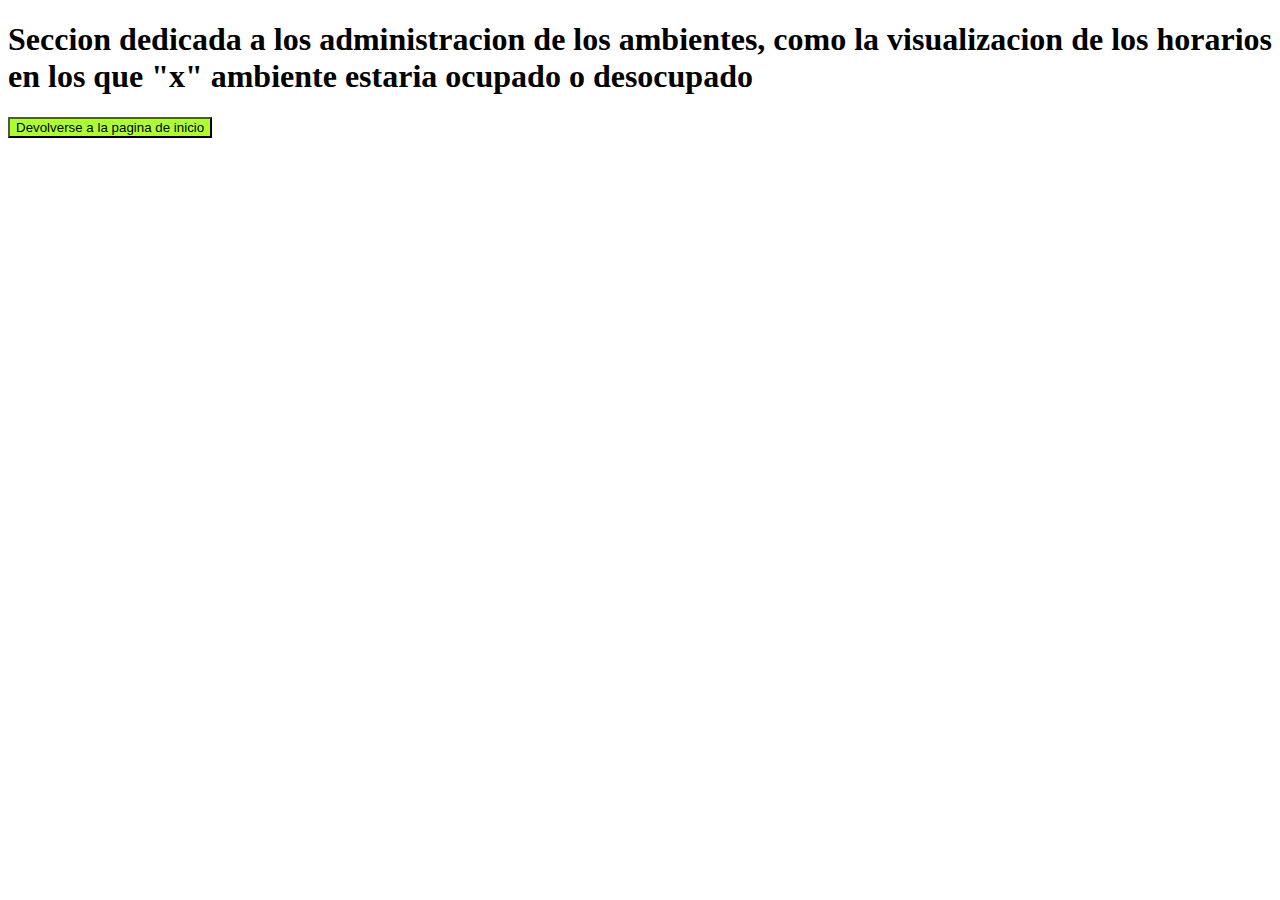
==== Ambientes/Ambientes.html @ 93f34c56 "primera subida}" ====
<!DOCTYPE html>
<html lang="en">
<head>
    <meta charset="UTF-8">
    <meta name="viewport" content="width=device-width, initial-scale=1.0">
    <title>Document</title>
</head>
<body>
    <h1>Seccion dedicada a los administracion de los ambientes, como la visualizacion de los horarios en los que "x" ambiente estaria ocupado o desocupado</h1>
    <button style="background-color: greenyellow;"><a style="color: rgb(0, 0, 0); text-decoration: none; " href="../Inicio.html">Devolverse a la pagina de inicio</a></button>
</body>
</html>
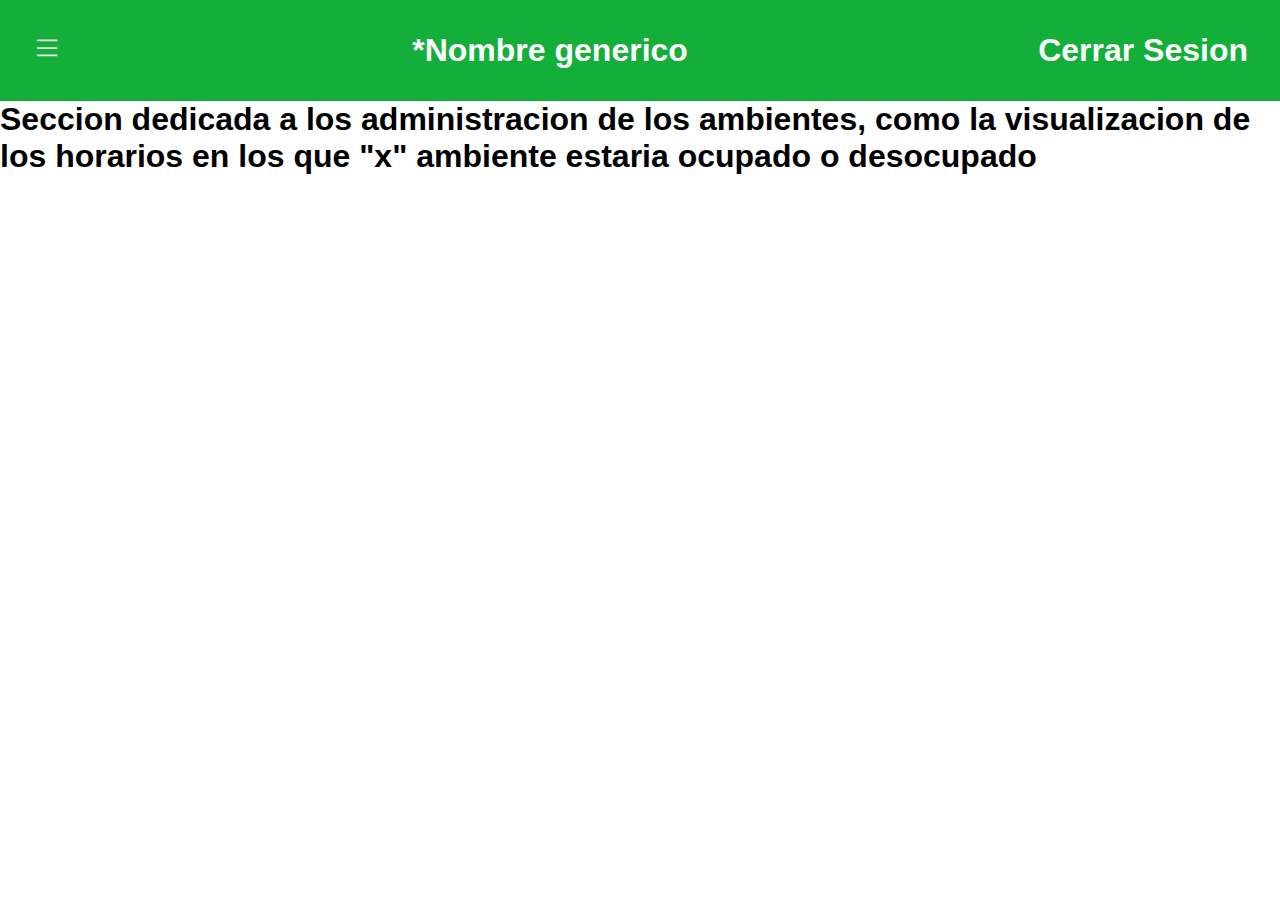
==== commit 0c59da52: "segunda_subida" ====
--- a/Ambientes/Ambientes.html
+++ b/Ambientes/Ambientes.html
@@ -3,10 +3,51 @@
 <head>
     <meta charset="UTF-8">
     <meta name="viewport" content="width=device-width, initial-scale=1.0">
-    <title>Document</title>
+    <title>Ambientes</title>
+    <link rel="stylesheet" href="../Css/style.css">
+    <link rel="stylesheet" href="https://cdn.jsdelivr.net/npm/bootstrap-icons@1.11.3/font/bootstrap-icons.min.css">
+
 </head>
 <body>
-    <h1>Seccion dedicada a los administracion de los ambientes, como la visualizacion de los horarios en los que "x" ambiente estaria ocupado o desocupado</h1>
-    <button style="background-color: greenyellow;"><a style="color: rgb(0, 0, 0); text-decoration: none; " href="../Inicio.html">Devolverse a la pagina de inicio</a></button>
+    <!-- Header -->
+    <header>
+        <div><button id="abrir" class="Abrir-Nav" ><i class="bi bi-list"></i></button></div>
+        <div class="Logo">*Nombre generico</div>
+        <div class="Logo" style="cursor: pointer;" >Cerrar Sesion</div>
+    </header>
+        <!-- Barra de navegacion -->
+        <nav class=" " id="nav">
+            <ul>
+                <div style="border-bottom: solid rgb(226, 226, 226); margin-bottom:5rem ;">
+                    <button class="Cerrar-Nav" id="cerrar"><i class="bi bi-x-lg"></i></button>
+                </div>
+                
+                <li><a href="../index.html" style="border-top: solid white;">
+                    <p><i class="bi bi-house-fill">Inicio</i></p>
+                </a></li>
+
+                <li><a href="../Bloques/Bloques.html">
+                    <p><i class="bi bi-building"></i>Bloques</p>
+                </a></li>
+
+                <li><a href="../Ambientes/Ambientes.html">
+                    <p><i class="bi bi-door-open-fill"></i>Ambientes</p>
+                </a></li>
+
+                <li><a href="../Notificaciones/Notificaciones.html">
+                    <p><i class="bi bi-bell-fill"></i>Notificaciones</p>
+                </a></li>
+
+                <li><a href="../Ayuda/Ayuda.html">
+                    <p><i class="bi bi-question-lg"></i>Ayuda</p>
+                </a></li>
+            </ul>
+        </nav>
+
+    <!-- Contenido Principal -->
+    <main> 
+        <h1>Seccion dedicada a los administracion de los ambientes, como la visualizacion de los horarios en los que "x" ambiente estaria ocupado o desocupado</h1>
+    </main>
+    <script src="../script.js"></script>
 </body>
 </html>--- a/Css/style.css
+++ b/Css/style.css
@@ -0,0 +1,190 @@
+*{
+    margin: 0;
+    padding: 0;
+    box-sizing: border-box;
+    font-family: sans-serif;
+    list-style: none;
+    text-decoration: none;
+}
+
+/* Parte de arriba */
+header{
+    background-color: rgb(20, 175, 59); 
+    display: flex;
+    justify-content: space-between;
+}
+button{  
+    /* Permite ajustar comodamente todos los botones */
+    background: 0;
+    border: 0;
+    cursor: pointer;
+}
+.Abrir-Nav{
+    font-size: 30px;
+    padding: 2rem;
+    color: #e1e1e1;
+}
+
+.Logo{
+    font-weight: 900;
+    color: #fcfcfc;
+    font-size: 2rem;
+    padding: 2rem;
+}
+
+@media screen and (  max-width: 780px) {
+    .Abrir-Nav{
+        font-size: 30px;
+        padding: 1rem;
+        color: #e1e1e1;
+    }
+    .Logo{
+        font-weight: 900;
+        color: #fcfcfc;
+        font-size: 1rem;
+        margin-top: 2px;
+        padding: 1rem;
+    }
+}
+
+/* Barra de navegacion */
+
+nav {
+    position: absolute;
+    top: 0;
+    bottom: 0;
+    background-color: rgb(20, 175, 59); 
+    border-right: 2px solid #ffffff;
+    display: none;
+    box-shadow: 0 0 0 200vmax rgba(110, 110, 110, 0.664);
+    transition: left 0.5s; /* Suaviza la transición */
+}
+  /* Contenido Nav */
+.Cerrar-Nav{
+    font-size: 25px; color: #e1e1e1; 
+    padding: 1.5rem; 
+    transition: transform 0.3s ease; 
+    cursor: pointer; /* Cambiar el cursor al pasar sobre el botón */
+}
+    .Cerrar-Nav:hover{
+        transform: scale(1.4);
+    }
+
+
+ ul li a{
+    display: flex; 
+    flex-direction: column; 
+    color: aliceblue;
+    border-bottom: solid white;
+    padding: 1.5rem;
+    font-weight: 600;
+    transition: transform 0.3s ease;
+}
+  ul li a:hover{
+        display: flex;
+        flex-direction: column;
+        transform: scaleY(1.2);
+        color: aliceblue;
+        font-weight: 600;
+    }
+
+@media screen and (  max-width: 780px) {
+    nav{
+        position: absolute;
+        top: 0;
+        bottom: 0;
+        background-color: rgb(20, 175, 59); 
+        border-right: 2px solid #ffffff;
+        display: none;  
+    }
+}
+        /* Este hace la magia del nav */
+        .visible {
+            display: block;
+            animation: slideIn 0.5s forwards;
+        }
+
+/* Contenido Principal */
+
+.contenido{
+    margin: 3rem;
+}
+    /* Seleccionar bloque */
+    .Bloque{
+        padding: 1rem;
+        background-color: #ffffff;
+        border-bottom: solid #009113;
+        color: #000000;
+        font-size: 1rem;
+        font-weight: 600;
+        transition: transform 0.3s ease;
+    }
+    .Bloque:hover{
+        border-bottom: 2px solid rgb(54, 211, 54);
+        transform: scale(1.02);
+    }
+    .seleccionar-bloque{
+        background-color: rgb(55, 206, 93);
+        color: #fcfcfc;
+        border-bottom: 2px solid rgb(54, 211, 54);
+    }
+    .spawn-amb{
+        display: block;
+    }
+
+@media screen and (  max-width: 780px) {
+    .contenido{
+        margin: 2rem;
+    }
+    
+    .Bloque{
+        padding: 0.5rem;
+        background-color: #ffffff;
+        color: #000000;
+        font-size: 1rem;
+        font-weight: 600;   
+        transition: transform 0.3s ease;
+    }
+
+    .seleccionar-bloque{
+        background-color: rgb(55, 206, 93);
+        color: #fcfcfc;
+    }
+
+}
+
+/* Seccion dedicada a los ambientes */
+    .Ambientes{
+        display: none;
+    }
+    .spawn-amb{
+        display: block;
+    }
+    .ubicacion-ambientes{
+        display: flex;
+        flex-direction: row;
+        flex-flow: wrap;
+        margin: 2rem;
+        margin-left: 0;
+        gap: 3rem;       
+    }
+
+    /* Para ajustar el tañao de los divs con el de las "a" */
+        .Ambiente{
+            background-color: rgb(55, 206, 93);   
+            border: 2px solid rgb(0, 190, 0);
+            color: #fcfcfc;
+            padding: 1rem 0rem 1rem 0rem;
+            font-size: 1rem;
+        }
+        .Ambiente2{
+            background-color: rgb(55, 206, 93);            
+            color: #fcfcfc;
+            padding: 1rem;
+            font-size: 1rem;
+        }
+
+
+
+
+
